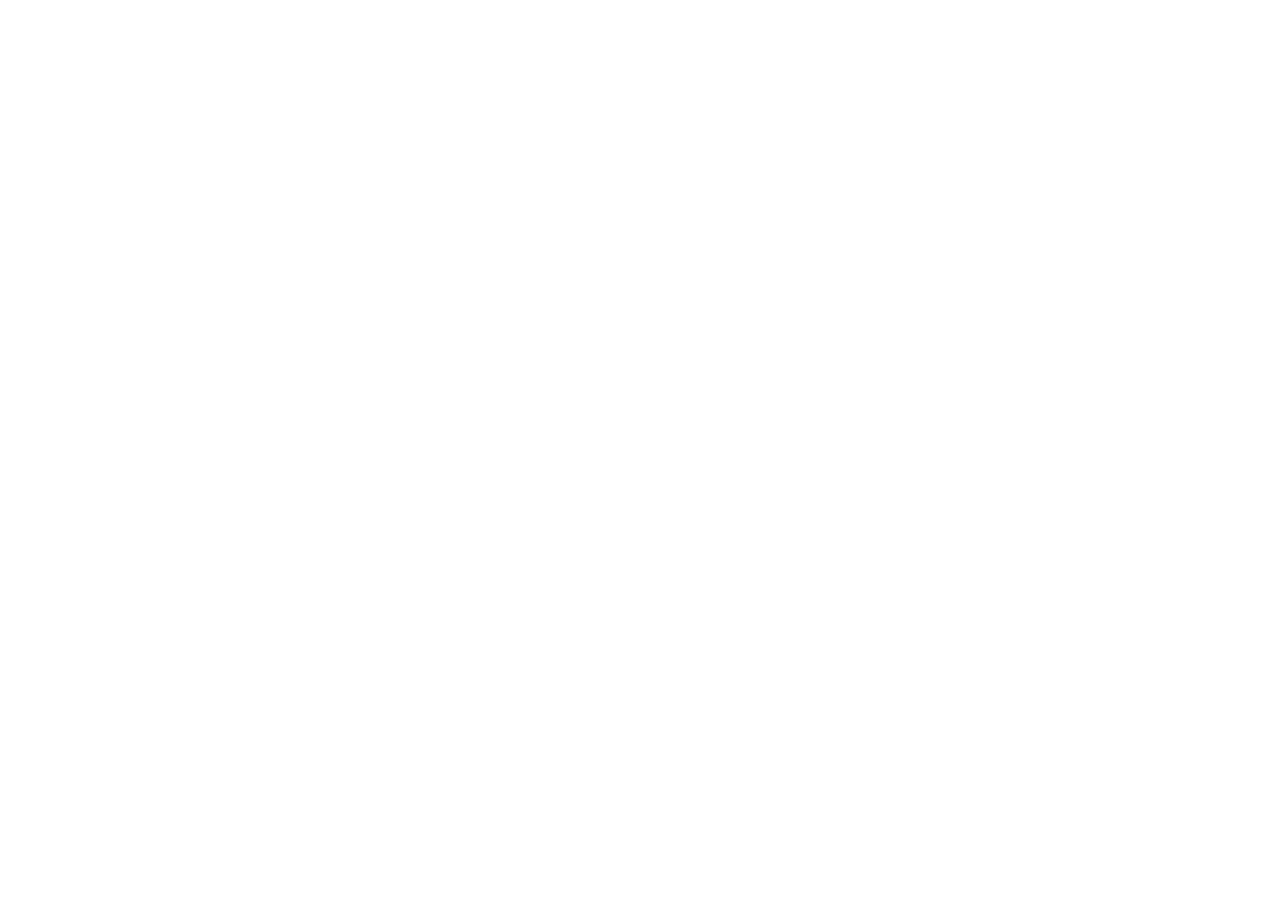
==== index.html @ d4326b42 "initial commit - sending images works" ====
<!-- //====================== WEB VIEW SIDE  ===========================
///////================================================================= -->

<html>
	<head>
		<script type="text/javascript" src="/socket.io/socket.io.js"></script>
		<script type="text/javascript">

			var socket = io.connect('/');

			socket.on('connect', function() {
				console.log("Connected to the server!");
				
			});

			//recieve image from the server
			socket.on('image', function (data) {
                console.log("Got an image from the server!");
				document.getElementById('imagefile').src = data;
            });

    
		</script>
	</head>


	<body>
		
<!-- 		<button name="snapButton" id="snapButton" > SNAP </button>

		<video id="thevideo" width="320" height="240" autoplay></video>

		fromServer: <img src="" id="sentfile"> -->

		<img src="" id="imagefile">
		<!-- <canvas id="thecanvas" width="320" height="240"></canvas>  -->


	</body>

	<style>
/*		#imagefile{
			display:none;
		}
		#thecanvas{
			display:none;
		}*/
	</style>

</html>
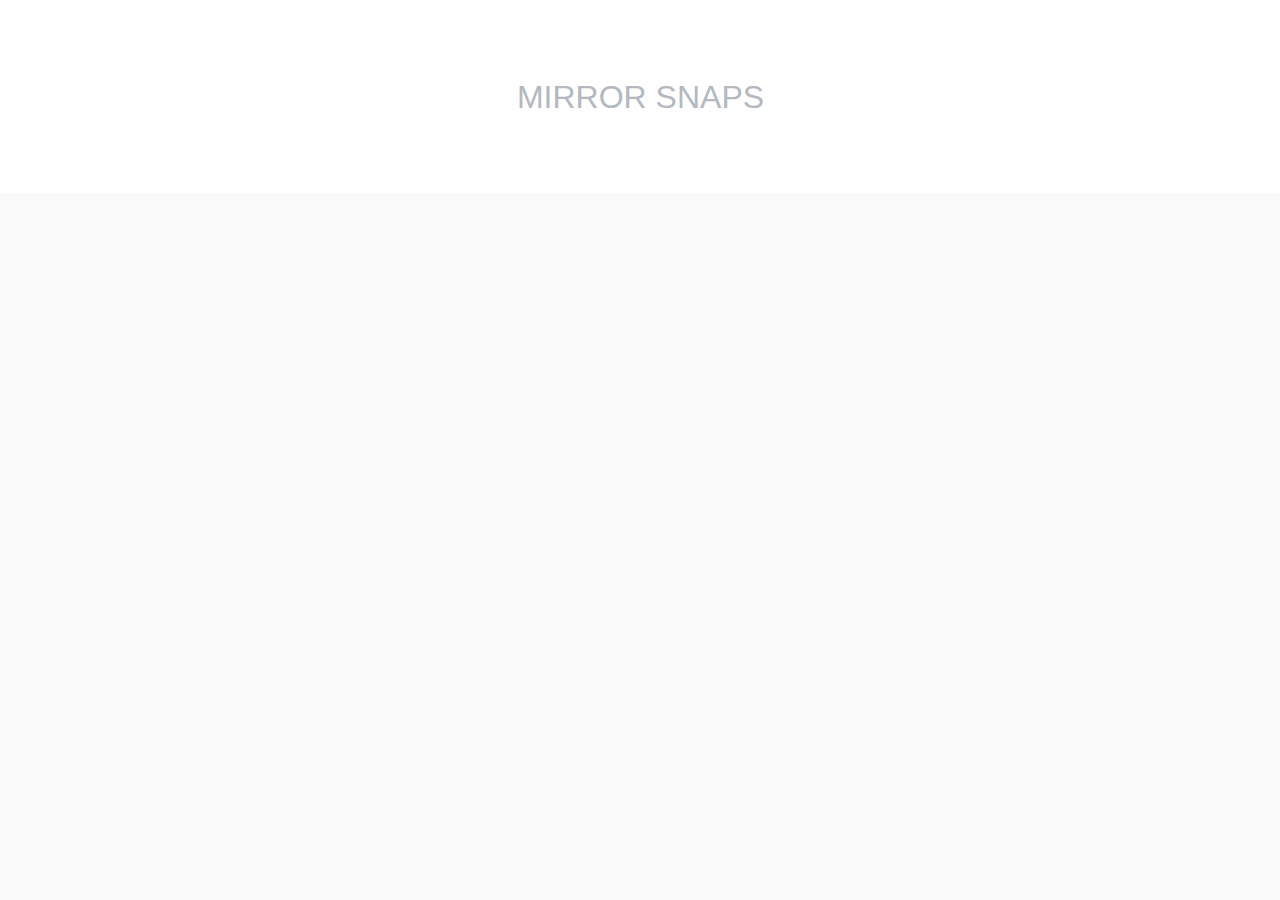
==== commit a74ec0bd: "saves animated gif to the server" ====
--- a/index.html
+++ b/index.html
@@ -3,6 +3,7 @@
 
 <html>
 	<head>
+		<script src="https://ajax.googleapis.com/ajax/libs/jquery/2.1.1/jquery.min.js"></script>
 		<script type="text/javascript" src="/socket.io/socket.io.js"></script>
 		<script type="text/javascript">
 
@@ -10,41 +11,104 @@
 
 			socket.on('connect', function() {
 				console.log("Connected to the server!");
-				
+
+				socket.emit('fileRequest');
 			});
 
-			//recieve image from the server
-			socket.on('image', function (data) {
-                console.log("Got an image from the server!");
-				document.getElementById('imagefile').src = data;
+			//on connect, recieve all image file names from the server
+            socket.on('files', function(data) {
+            	var fileArray = data;
+
+            	//TODO: deal with .ds file - how to ignore this??
+
+            	for (var i=0; i<fileArray.length; i++) {
+            		console.log(fileArray[i]);
+
+            		$( "#container" ).prepend(
+	                	'<div class="image-holder">'+
+	                		'<img src="images/'+fileArray[i]+'" >'+
+	                	'</div>'
+                	);
+            	}
             });
 
-    
+			//for receiving new snaps 
+			socket.on('image', function (data) {
+                console.log("RECEIVED AN IMAGE FROM THE CAMERA!");
+                $( "#container" ).prepend(
+                	'<div class="image-holder">'+
+                		'<img src="'+data+'" >'+
+                	'</div>'
+                );
+            });
+
+			//someone pressed the button!
+            socket.on('captureStarted', function() {
+            	console.log("CAPTURE STARTED!");
+            });
+
+
 		</script>
 	</head>
 
+	<body>
+		<div id="header">
+			<!-- <span class = 'right'mirror snaps -->
+			<span class="right"><span>MIRROR SNAPS</span></span>
+		</div>
 
-	<body>
-		
-<!-- 		<button name="snapButton" id="snapButton" > SNAP </button>
 
-		<video id="thevideo" width="320" height="240" autoplay></video>
-
-		fromServer: <img src="" id="sentfile"> -->
-
-		<img src="" id="imagefile">
-		<!-- <canvas id="thecanvas" width="320" height="240"></canvas>  -->
-
+		<div id="container">
+		</div>
 
 	</body>
 
 	<style>
-/*		#imagefile{
-			display:none;
+		body {
+			font-family: 'Lato', Calibri, Arial, sans-serif;
+			color: #b3b9bf;
+			background: #f9f9f9;
+			margin: 0;
+
 		}
-		#thecanvas{
-			display:none;
+
+		/* Header Style */
+/*		.contain > header {
+			margin: 0 auto;
+			padding: 2em;
+			text-align: center;
+			background: rgba(0,0,0,0.01);
+		}
+
+		.contain > header h1 {
+			font-size: 2.625em;
+			line-height: 1.3;
+			margin: 0;
+			font-weight: 300;
 		}*/
+
+		#container{
+			
+		}
+
+		.image-holder{
+
+		}
+
+		#header{
+			display: block;
+			width: 100%;
+			line-height: 6;
+			font-size: 2em;
+			text-transform: uppercase;
+			background: #FFFFFF;
+			margin-bottom: 2;
+			text-align: center;
+			padding: .5;
+
+
+		}
+
 	</style>
 
 </html>
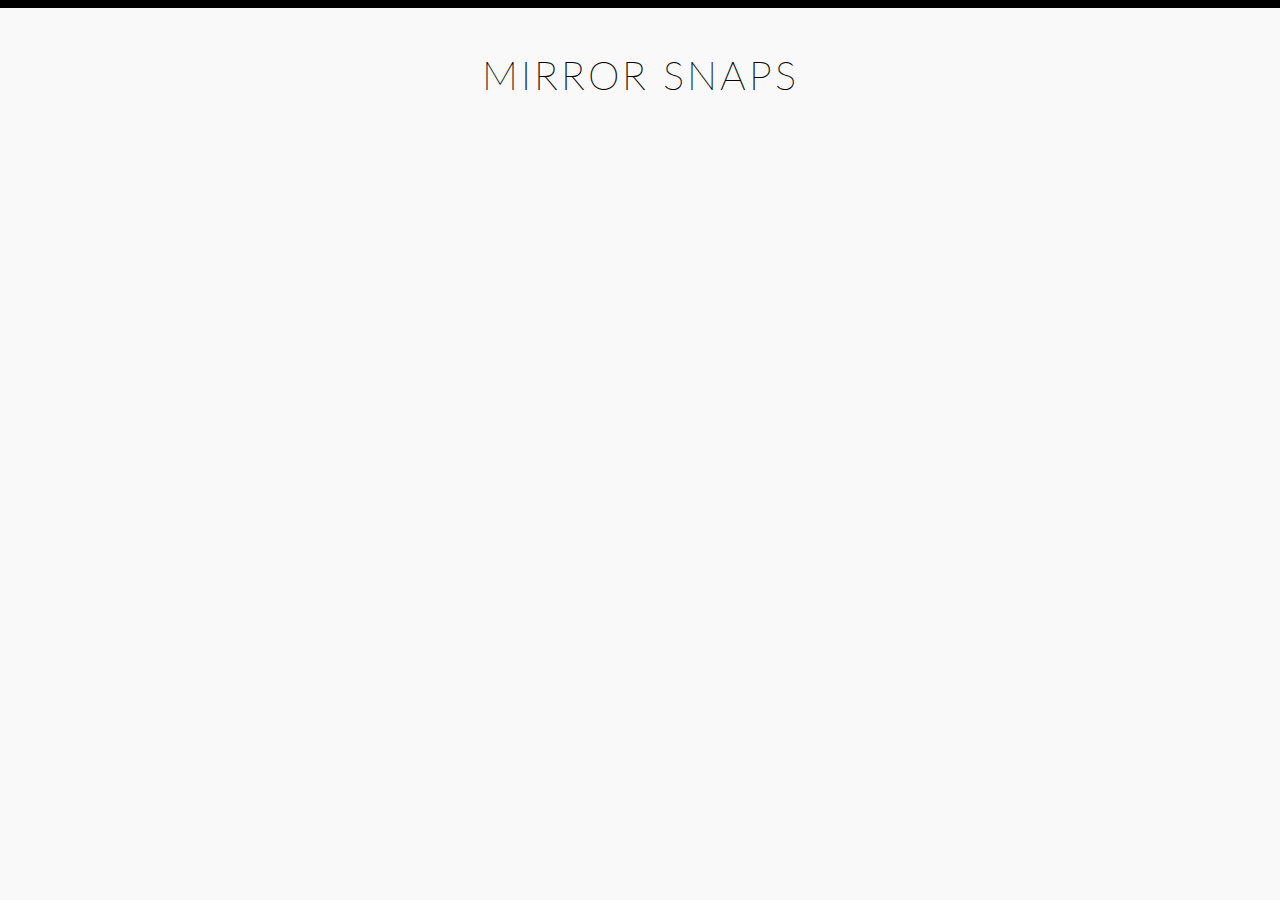
==== commit 5e8530ba: "changing styling" ====
--- a/index.html
+++ b/index.html
@@ -3,6 +3,11 @@
 
 <html>
 	<head>
+		
+		<link href='http://fonts.googleapis.com/css?family=Lato' rel='stylesheet' type='text/css'>
+		<link href='http://fonts.googleapis.com/css?family=Oswald:400,300' rel='stylesheet' type='text/css'>
+		<link href="style.css" type="text/css" rel="stylesheet" />
+
 		<script src="https://ajax.googleapis.com/ajax/libs/jquery/2.1.1/jquery.min.js"></script>
 		<script type="text/javascript" src="/socket.io/socket.io.js"></script>
 		<script type="text/javascript">
@@ -22,7 +27,7 @@
             	//TODO: deal with .ds file - how to ignore this??
 
             	for (var i=0; i<fileArray.length; i++) {
-            		console.log(fileArray[i]);
+            		// console.log(fileArray[i]);	//will list all images in the image folder 
 
             		$( "#container" ).prepend(
 	                	'<div class="image-holder">'+
@@ -35,9 +40,15 @@
 			//for receiving new snaps 
 			socket.on('image', function (data) {
                 console.log("RECEIVED AN IMAGE FROM THE CAMERA!");
+                img = data;
+
+                //TODO: resize the gif here!!!!!!!!
+                img.width = 400;
+            	img.height = 300;
+
                 $( "#container" ).prepend(
                 	'<div class="image-holder">'+
-                		'<img src="'+data+'" >'+
+                		'<img src="'+img+'" >'+
                 	'</div>'
                 );
             });
@@ -48,68 +59,55 @@
             });
 
 
+
+			function formatWindow() {
+				var w = window.innerWidth;
+            	console.log("window width is: " + w);
+
+            	// var imgPad = 1;
+            	// document.getElementBy
+
+            	if (w > 1620) {					// 4 COLUMN LAYOUT
+            		document.getElementById("container").style.width = 1616;
+            	}
+	            if (w < 1620 && w > 1220) { 	// 3 COLUMN LAYOUT
+	            	document.getElementById("container").style.width = 1212;
+	            }
+				if (w < 1220 && w > 820) { 		// 2 COLUMN LAYOUT
+	            	document.getElementById("container").style.width = 808;
+	            }
+
+	            //TODO: also set this for when it's a mobile device!!
+	            if (w < 820) {					// SINGLE COLUMN LAYOUT 
+	            	document.getElementById("container").style.width = 404;
+	            }
+			}
+
+			// using event listeners for formatting
+			window.addEventListener('resize', formatWindow);
+			window.addEventListener('DOMContentLoaded', formatWindow);
+
+
 		</script>
 	</head>
 
 	<body>
+		<div id="top-stripe"> </div>
+
 		<div id="header">
-			<!-- <span class = 'right'mirror snaps -->
-			<span class="right"><span>MIRROR SNAPS</span></span>
+			<h1> Mirror Snaps </h1>
 		</div>
 
 
-		<div id="container">
+		<div id ="content-container">
+
+			<div id="container">
+			</div>
+
 		</div>
 
 	</body>
 
-	<style>
-		body {
-			font-family: 'Lato', Calibri, Arial, sans-serif;
-			color: #b3b9bf;
-			background: #f9f9f9;
-			margin: 0;
-
-		}
-
-		/* Header Style */
-/*		.contain > header {
-			margin: 0 auto;
-			padding: 2em;
-			text-align: center;
-			background: rgba(0,0,0,0.01);
-		}
-
-		.contain > header h1 {
-			font-size: 2.625em;
-			line-height: 1.3;
-			margin: 0;
-			font-weight: 300;
-		}*/
-
-		#container{
-			
-		}
-
-		.image-holder{
-
-		}
-
-		#header{
-			display: block;
-			width: 100%;
-			line-height: 6;
-			font-size: 2em;
-			text-transform: uppercase;
-			background: #FFFFFF;
-			margin-bottom: 2;
-			text-align: center;
-			padding: .5;
-
-
-		}
-
-	</style>
 
 </html>
 
--- a/style.css
+++ b/style.css
@@ -0,0 +1,48 @@
+body {
+	font-family: 'Lato', Arial, sans-serif;
+	background-color: #f9f9f9;
+	margin: 0; 
+}
+
+h1, h2 {
+/*	background-color: #000000;
+	color: #f9f9f9;*/
+
+	/*margin-top: 0; */
+	
+	font-size: 40px;
+	text-transform: uppercase;
+	text-align: center; 
+	font-weight: 200;
+	letter-spacing: 3;
+	line-height: 2;
+}
+
+#top-stripe{
+	display: block;
+	background-color: #000000;
+
+	width: 100%;
+	height: 8px;
+}
+
+#content-container {
+	width: 100%;
+}
+
+#container {	
+	margin-left: auto;
+	margin-right:auto;
+}
+
+.image-holder{
+	display: inline;
+	padding: 2px;
+	width:400px;
+	height:300px;
+
+}
+
+p {
+
+}
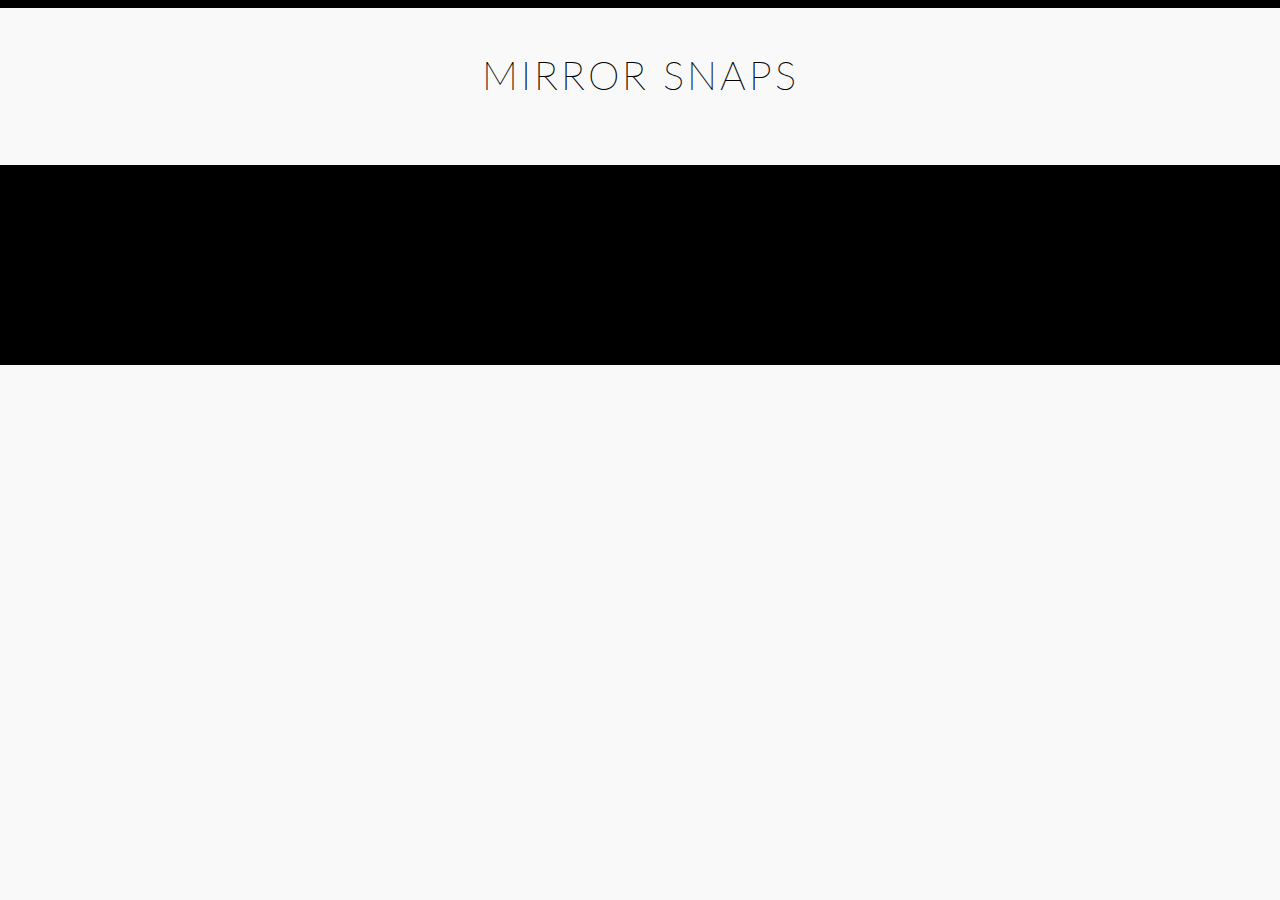
==== commit 70eb7ce6: "more styling" ====
--- a/index.html
+++ b/index.html
@@ -5,7 +5,6 @@
 	<head>
 		
 		<link href='http://fonts.googleapis.com/css?family=Lato' rel='stylesheet' type='text/css'>
-		<link href='http://fonts.googleapis.com/css?family=Oswald:400,300' rel='stylesheet' type='text/css'>
 		<link href="style.css" type="text/css" rel="stylesheet" />
 
 		<script src="https://ajax.googleapis.com/ajax/libs/jquery/2.1.1/jquery.min.js"></script>
@@ -24,14 +23,19 @@
             socket.on('files', function(data) {
             	var fileArray = data;
 
-            	//TODO: deal with .ds file - how to ignore this??
-
-            	for (var i=0; i<fileArray.length; i++) {
+            	for (var i=1; i<fileArray.length; i++) {		//starting at i=1 accommodates for the .ds file...
             		// console.log(fileArray[i]);	//will list all images in the image folder 
 
-            		$( "#container" ).prepend(
+            		//original code - THIS WORKS
+            		// $( "#container" ).prepend(
+	             //    	'<div class="image-holder">'+
+	             //    		'<img src="images/'+fileArray[i]+'" >'+
+	             //    	'</div>'
+              //   	);
+
+                	$( "#container" ).prepend(
 	                	'<div class="image-holder">'+
-	                		'<img src="images/'+fileArray[i]+'" >'+
+	                		'<img src="images/'+fileArray[i]+'" width='+400+' >'+
 	                	'</div>'
                 	);
             	}
@@ -43,12 +47,10 @@
                 img = data;
 
                 //TODO: resize the gif here!!!!!!!!
-                img.width = 400;
-            	img.height = 300;
 
                 $( "#container" ).prepend(
                 	'<div class="image-holder">'+
-                		'<img src="'+img+'" >'+
+                		'<img src="'+img+'" width='+400+' >'+
                 	'</div>'
                 );
             });
@@ -57,7 +59,6 @@
             socket.on('captureStarted', function() {
             	console.log("CAPTURE STARTED!");
             });
-
 
 
 			function formatWindow() {
@@ -106,6 +107,8 @@
 
 		</div>
 
+		<div id="footer"> hello</div>
+
 	</body>
 
 
--- a/style.css
+++ b/style.css
@@ -28,12 +28,20 @@
 
 #content-container {
 	width: 100%;
+	margin-bottom: 50;
+}
+#video {
+
+	margin-left: 320;
+/*	margin-left: auto;
+	margin-right:auto;*/
 }
 
 #container {	
 	margin-left: auto;
 	margin-right:auto;
 }
+
 
 .image-holder{
 	display: inline;
@@ -43,6 +51,31 @@
 
 }
 
+#footer {
+	display: block;
+	background-color: #000000;
+	width:100%;
+	height: 200;
+}
+#captureButton {
+	position: relative;
+/*margin-bottom: 50;*/
+}
+
+
 p {
 
 }
+
+.buttons{
+	display: inline-block;
+	background-color: #FFFFFF;
+	/*text-align: center;*/
+	margin: 0.5em;
+	padding: 0.7em 1.1em;
+	/*border: 3px solid #b3b9bf;*/
+	border: 3px solid #000000;
+
+	/*color: #b3b9bf;*/
+	font-weight: 700;
+}
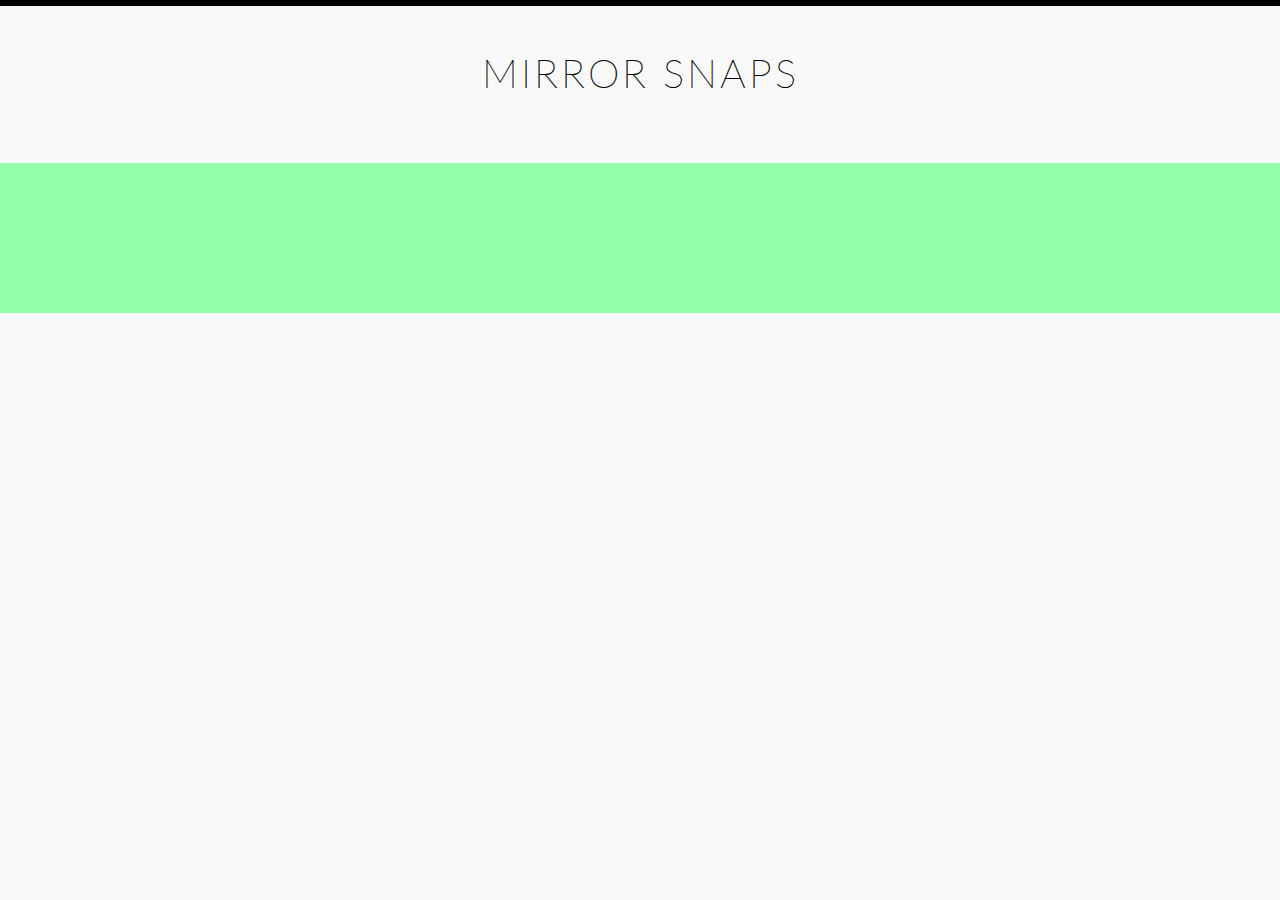
==== commit 5778a15b: "style changes" ====
--- a/index.html
+++ b/index.html
@@ -26,16 +26,9 @@
             	for (var i=1; i<fileArray.length; i++) {		//starting at i=1 accommodates for the .ds file...
             		// console.log(fileArray[i]);	//will list all images in the image folder 
 
-            		//original code - THIS WORKS
-            		// $( "#container" ).prepend(
-	             //    	'<div class="image-holder">'+
-	             //    		'<img src="images/'+fileArray[i]+'" >'+
-	             //    	'</div>'
-              //   	);
-
-                	$( "#container" ).prepend(
+                	$( "#gif-container" ).prepend(
 	                	'<div class="image-holder">'+
-	                		'<img src="images/'+fileArray[i]+'" width='+400+' >'+
+	                		'<img src="images/'+fileArray[i]+'" width='+400+' height='+300+' >'+
 	                	'</div>'
                 	);
             	}
@@ -46,11 +39,9 @@
                 console.log("RECEIVED AN IMAGE FROM THE CAMERA!");
                 img = data;
 
-                //TODO: resize the gif here!!!!!!!!
-
-                $( "#container" ).prepend(
+                $( "#gif-container" ).prepend(
                 	'<div class="image-holder">'+
-                		'<img src="'+img+'" width='+400+' >'+
+                		'<img src="'+img+'" width='+400+' height='+300+' >'+
                 	'</div>'
                 );
             });
@@ -65,22 +56,20 @@
 				var w = window.innerWidth;
             	console.log("window width is: " + w);
 
-            	// var imgPad = 1;
-            	// document.getElementBy
 
             	if (w > 1620) {					// 4 COLUMN LAYOUT
-            		document.getElementById("container").style.width = 1616;
+            		document.getElementById("gif-container").style.width = 1600;
             	}
 	            if (w < 1620 && w > 1220) { 	// 3 COLUMN LAYOUT
-	            	document.getElementById("container").style.width = 1212;
+	            	document.getElementById("gif-container").style.width = 1200;
 	            }
 				if (w < 1220 && w > 820) { 		// 2 COLUMN LAYOUT
-	            	document.getElementById("container").style.width = 808;
+	            	document.getElementById("gif-container").style.width = 800;
 	            }
 
 	            //TODO: also set this for when it's a mobile device!!
 	            if (w < 820) {					// SINGLE COLUMN LAYOUT 
-	            	document.getElementById("container").style.width = 404;
+	            	document.getElementById("gif-container").style.width = 400;
 	            }
 			}
 
@@ -93,7 +82,7 @@
 	</head>
 
 	<body>
-		<div id="top-stripe"> </div>
+		<div id="stripe"> </div>
 
 		<div id="header">
 			<h1> Mirror Snaps </h1>
@@ -102,12 +91,12 @@
 
 		<div id ="content-container">
 
-			<div id="container">
+			<div id="gif-container">
 			</div>
 
 		</div>
 
-		<div id="footer"> hello</div>
+		<div id="footer"> </div>
 
 	</body>
 
@@ -116,3 +105,5 @@
 
 
 
+
+
--- a/style.css
+++ b/style.css
@@ -5,11 +5,6 @@
 }
 
 h1, h2 {
-/*	background-color: #000000;
-	color: #f9f9f9;*/
-
-	/*margin-top: 0; */
-	
 	font-size: 40px;
 	text-transform: uppercase;
 	text-align: center; 
@@ -18,64 +13,67 @@
 	line-height: 2;
 }
 
-#top-stripe{
-	display: block;
+#stripe{
 	background-color: #000000;
-
 	width: 100%;
-	height: 8px;
+	height: 6px;
 }
 
 #content-container {
 	width: 100%;
 	margin-bottom: 50;
 }
-#video {
 
-	margin-left: 320;
-/*	margin-left: auto;
-	margin-right:auto;*/
-}
-
-#container {	
+#gif-container {	
 	margin-left: auto;
 	margin-right:auto;
 }
 
-
 .image-holder{
 	display: inline;
-	padding: 2px;
-	width:400px;
-	height:300px;
+}
 
+#camera{
+	width:100%;
+	height: 500px;
+}
+
+#video-holder{
+	position: fixed;
+	background-color: #94ffab;
+	width:660px;
+	height:500px;
+	border: 2px;
+
+	left:50%;
+	margin: 0 0 0 -325px;
+}
+
+#video{
+	position: relative;
+	margin: 10px 0 0 10px;
 }
 
 #footer {
 	display: block;
-	background-color: #000000;
+	background-color: #94ffab;
 	width:100%;
-	height: 200;
-}
-#captureButton {
-	position: relative;
-/*margin-bottom: 50;*/
+	height: 150px;
 }
 
-
-p {
-
+#button-div{
+	position: relative;
+	width:124px;
+	height:34px;
+	margin-left:auto;
+	margin-right:auto;
+	top:45%;
 }
 
 .buttons{
-	display: inline-block;
 	background-color: #FFFFFF;
-	/*text-align: center;*/
-	margin: 0.5em;
+	text-transform: uppercase;
 	padding: 0.7em 1.1em;
-	/*border: 3px solid #b3b9bf;*/
 	border: 3px solid #000000;
-
-	/*color: #b3b9bf;*/
 	font-weight: 700;
 }
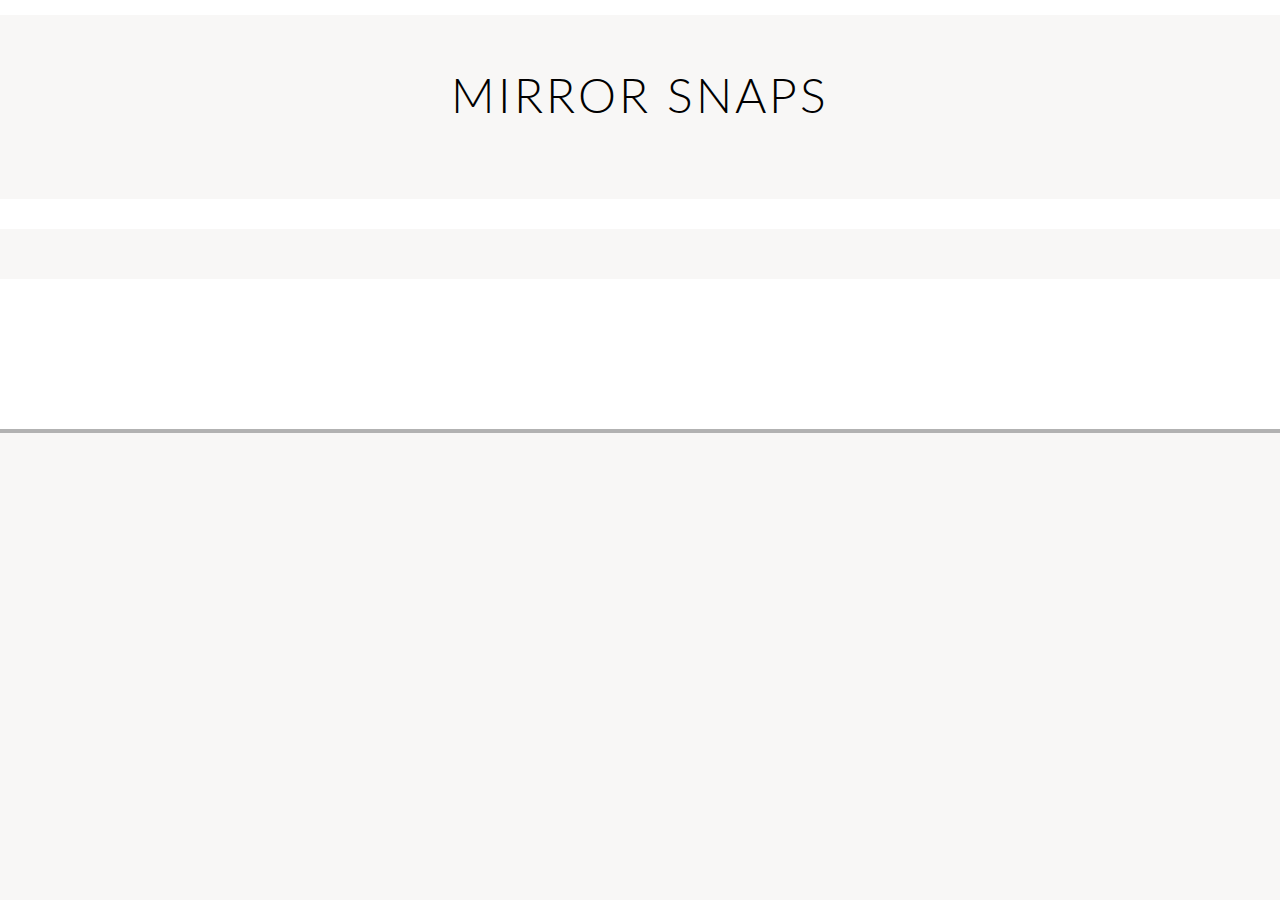
==== commit 062d2a2c: "working enough to present" ====
--- a/index.html
+++ b/index.html
@@ -33,6 +33,8 @@
                 	);
             	}
             });
+
+
 
 			//for receiving new snaps 
 			socket.on('image', function (data) {
@@ -84,8 +86,12 @@
 	<body>
 		<div id="stripe"> </div>
 
+		<!-- <div id="title">Mirror Snaps </div> -->
+		<!-- <div id="title2"> Mirror Snaps</div> -->
+
+
 		<div id="header">
-			<h1> Mirror Snaps </h1>
+			<h1> Mirror Snaps</h1>
 		</div>
 
 
--- a/style.css
+++ b/style.css
@@ -1,36 +1,43 @@
 body {
 	font-family: 'Lato', Arial, sans-serif;
-	background-color: #f9f9f9;
+	background-color: #F8F7F6;
 	margin: 0; 
 }
 
 h1, h2 {
-	font-size: 40px;
+	/*-webkit-text-stroke: 1px #20EEE1;*/
+	width: 100%;
+	height: 120px;
+	font-size: 3em;
+	/*padding-top: 20px;*/
 	text-transform: uppercase;
 	text-align: center; 
-	font-weight: 200;
+	font-weight: 300;
 	letter-spacing: 3;
 	line-height: 2;
 }
 
 #stripe{
-	background-color: #000000;
+	background: #FFFFFF;
 	width: 100%;
-	height: 6px;
+	height: 15px;
 }
 
 #content-container {
 	width: 100%;
 	margin-bottom: 50;
+
 }
 
 #gif-container {	
 	margin-left: auto;
 	margin-right:auto;
+	border: solid #FFFFFF 15px;	/* teal border */
 }
 
 .image-holder{
 	display: inline;
+	/*border: solid #FFFFFF 2px;*/
 }
 
 #camera{
@@ -39,41 +46,64 @@
 }
 
 #video-holder{
-	position: fixed;
-	background-color: #94ffab;
-	width:660px;
-	height:500px;
-	border: 2px;
+	position: absolute;
+	/*background-color: #E5E3DF; 	/* grey background color */
 
+	background-color: #000000;
+	border: solid #FFFFFF 15px;	/* teal border */
+	width:640px;
+	height:480px;
+	
+	/* keep it in the middle of the screen */
 	left:50%;
-	margin: 0 0 0 -325px;
+	margin: 0 0 0 -320px;
 }
 
 #video{
-	position: relative;
-	margin: 10px 0 0 10px;
 }
 
 #footer {
 	display: block;
-	background-color: #94ffab;
+	background: #FFFFFF;
+	border-bottom: solid #B2B2B2 4px;
 	width:100%;
 	height: 150px;
 }
 
-#button-div{
-	position: relative;
-	width:124px;
-	height:34px;
-	margin-left:auto;
-	margin-right:auto;
-	top:45%;
+#button-holder{
+	position: absolute;
+	top:50%;
 }
 
-.buttons{
-	background-color: #FFFFFF;
+.btn {
+	-webkit-border-radius: 0;
+	-moz-border-radius: 0;
+	position: absolute;
+	width:200px;
+	height:40px;
+	color:#FFFFFF;
+	border: solid #FFFFFF 1px;
+	background-color: transparent;
+	font-size: 1em;
+	letter-spacing: .1em;
 	text-transform: uppercase;
-	padding: 0.7em 1.1em;
-	border: 3px solid #000000;
-	font-weight: 700;
+	text-align: center;
+	font-weight: 400;
+	left: 50%;
+	top:50%;
+	margin: -20px 0 0 -100px;
 }
+
+.btn:hover {
+	border: solid #FFFFFF 1px;
+	background: #f618c7;
+}
+
+.btn:focus {
+	outline:0 !important;
+}
+
+.btn:active {
+	outline: none;
+	border: none;
+}
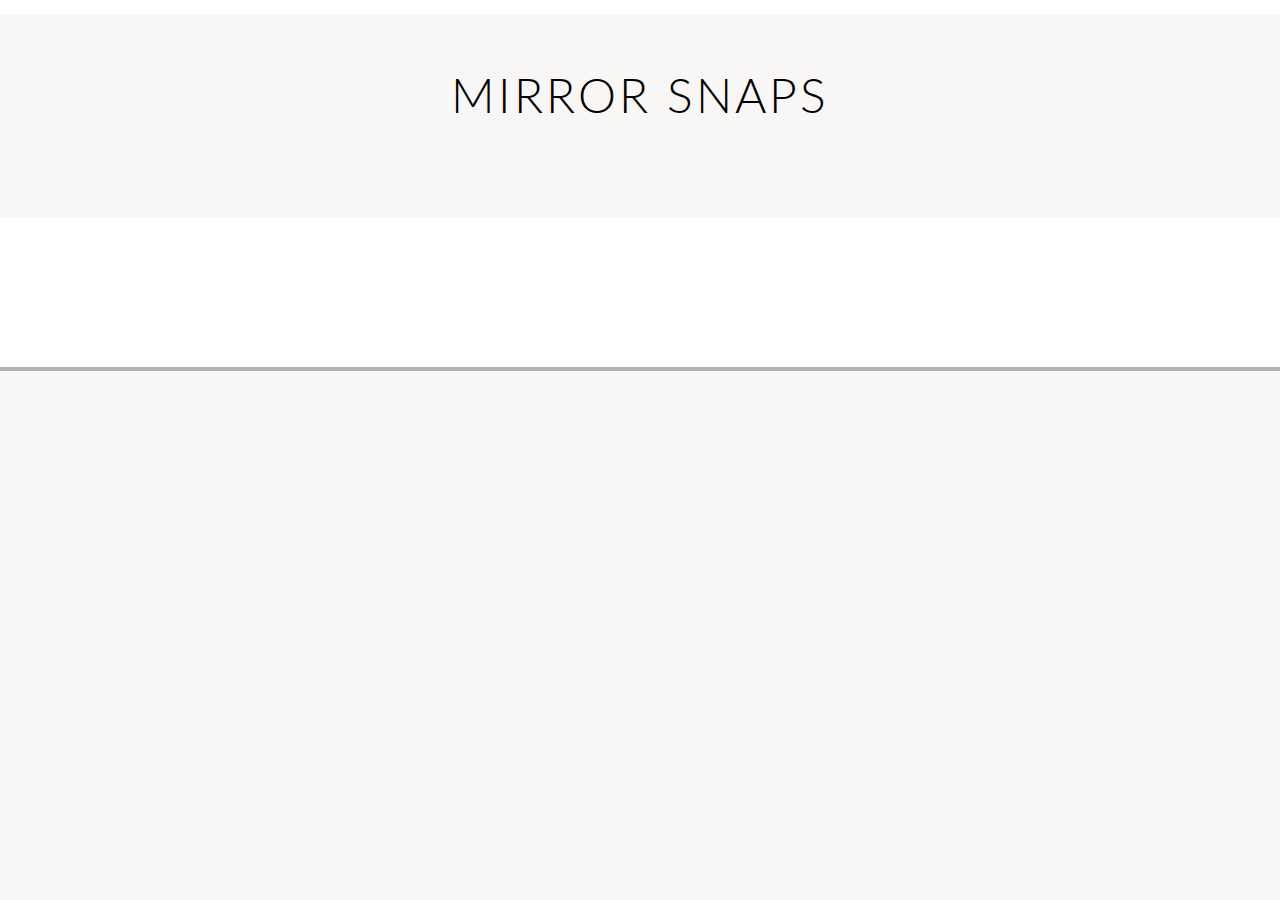
==== commit 02cb38de: "for show" ====
--- a/index.html
+++ b/index.html
@@ -26,7 +26,14 @@
             	for (var i=1; i<fileArray.length; i++) {		//starting at i=1 accommodates for the .ds file...
             		// console.log(fileArray[i]);	//will list all images in the image folder 
 
-                	$( "#gif-container" ).prepend(
+                	// $( "#gif-container" ).prepend(
+	                // 	'<div class="image-holder">'+
+	                // 		'<img src="images/'+fileArray[i]+'" width='+400+' height='+300+' >'+
+	                // 		'<a href="https://www.facebook.com/sharer/sharer.php?u=http://localhost:4000/images/'+fileArray[i]+'">Share on Facebook</a>' +	                		
+	                // 	'</div>'
+                	// );
+
+                		$( "#gif-container" ).prepend(
 	                	'<div class="image-holder">'+
 	                		'<img src="images/'+fileArray[i]+'" width='+400+' height='+300+' >'+
 	                	'</div>'
--- a/style.css
+++ b/style.css
@@ -32,7 +32,7 @@
 #gif-container {	
 	margin-left: auto;
 	margin-right:auto;
-	border: solid #FFFFFF 15px;	/* teal border */
+	/*border: solid #FFFFFF 15px;	/* teal border */*/
 }
 
 .image-holder{
@@ -80,7 +80,7 @@
 	-moz-border-radius: 0;
 	position: absolute;
 	width:200px;
-	height:40px;
+	height:160px;
 	color:#FFFFFF;
 	border: solid #FFFFFF 1px;
 	background-color: transparent;
@@ -91,12 +91,13 @@
 	font-weight: 400;
 	left: 50%;
 	top:50%;
-	margin: -20px 0 0 -100px;
+	margin: -80px 0 0 -100px;
+	line-height: 2em;
 }
 
 .btn:hover {
 	border: solid #FFFFFF 1px;
-	background: #f618c7;
+	/*background: #f618c7;*/
 }
 
 .btn:focus {
@@ -107,3 +108,58 @@
 	outline: none;
 	border: none;
 }
+
+
+.pBtn {
+	-webkit-border-radius: 0;
+	-moz-border-radius: 0;
+	position: absolute;
+	width:600px;
+	height:100px;
+	color:#000000;
+	border: solid #000000 1px;
+	background-color: transparent;
+	font-size: 2em;
+	letter-spacing: .1em;
+	text-transform: uppercase;
+	text-align: center;
+	font-weight: 500;
+	left: 50%;
+	top:50%;
+	margin: -50px 0 0 -300px;
+}
+
+.pBtn:hover {
+	border: solid #20EEE1 1px;
+	/*background: #f618c7;*/
+}
+
+.pBtn:focus {
+	outline:0 !important;
+}
+
+.pBtn:active {
+	outline: none;
+	border: none;
+}
+
+#box1 {
+	position: absolute;
+	width:700px;
+	height:700px;
+	color:#000000;
+	border: solid #000000 5px;
+	background-color: transparent;
+	font-size: 2.5em;
+	letter-spacing: .1em;
+	text-transform: uppercase;
+	text-align: center;
+	font-weight: 600;
+	left: 50%;
+	top: 35%;
+	margin: -350px 0 0 -350px;
+	line-height: 12;
+}
+.box{
+	/*top: 50%;*/
+}
